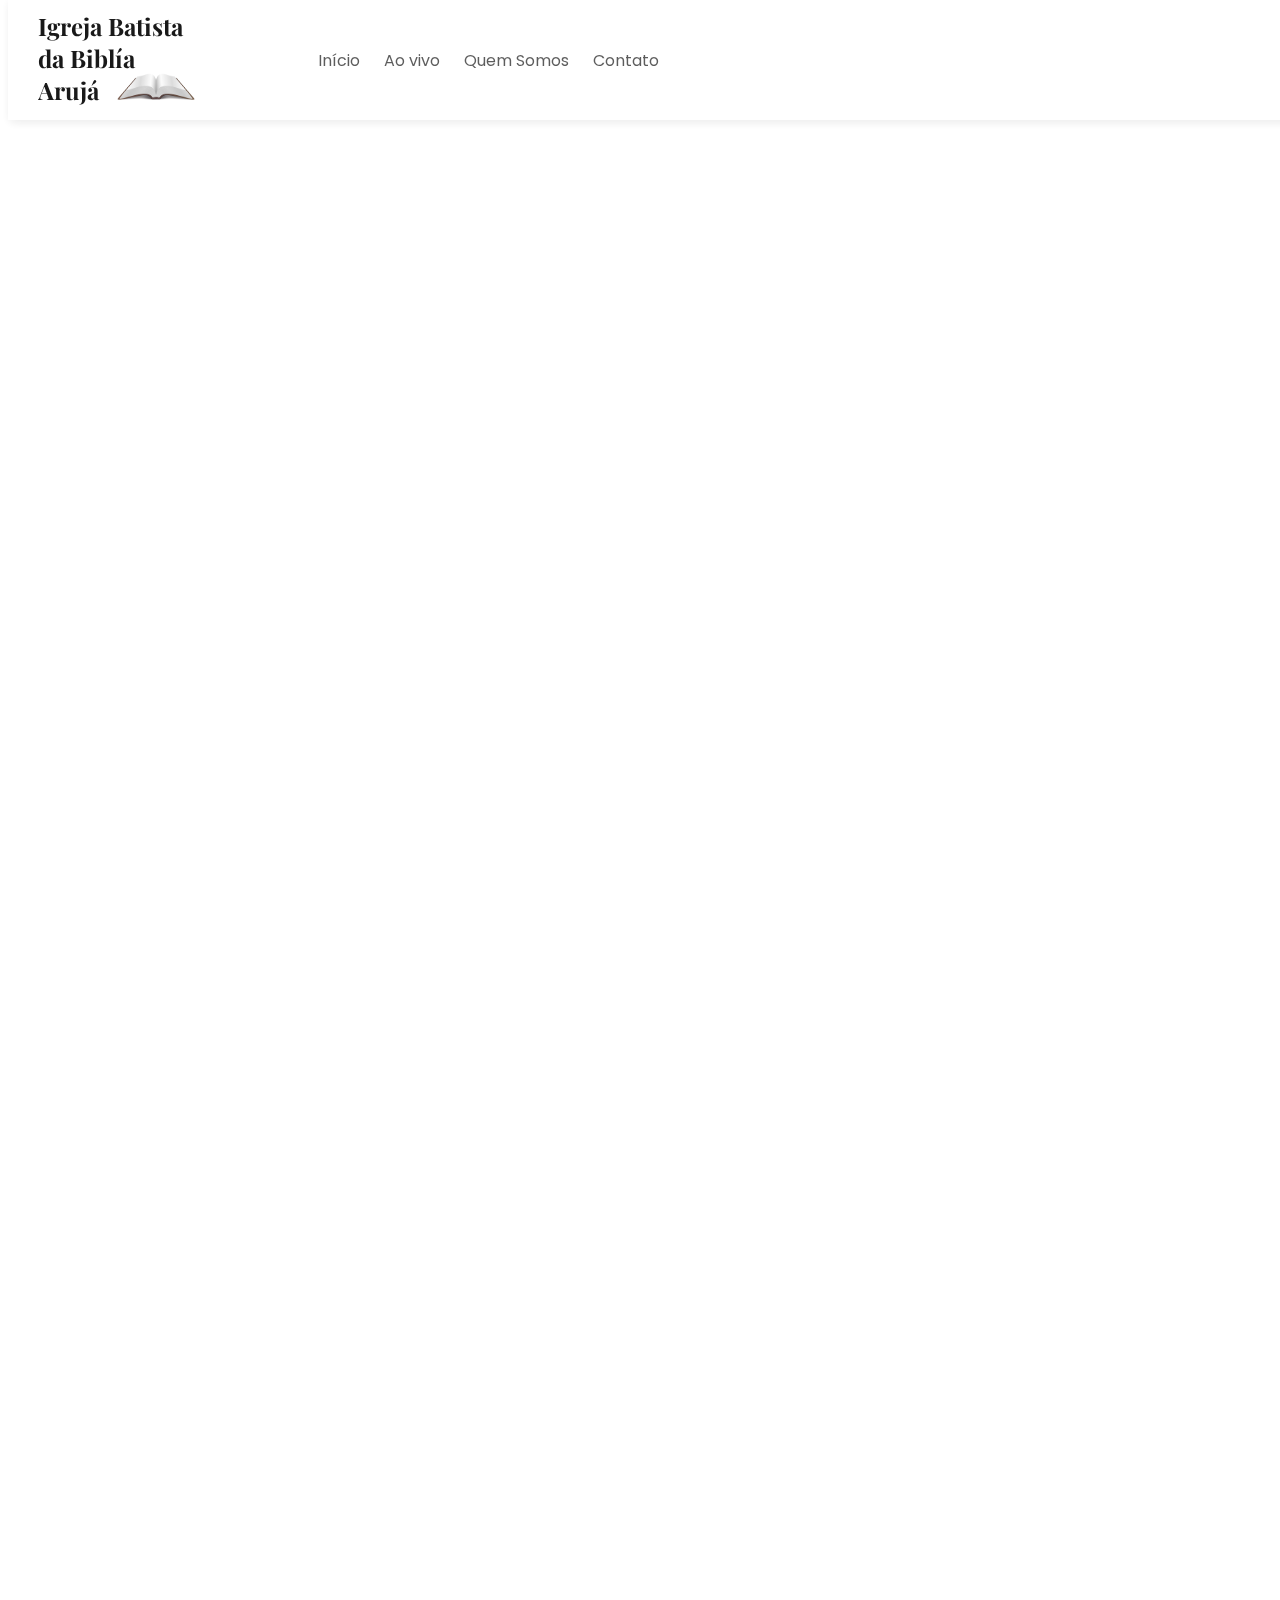
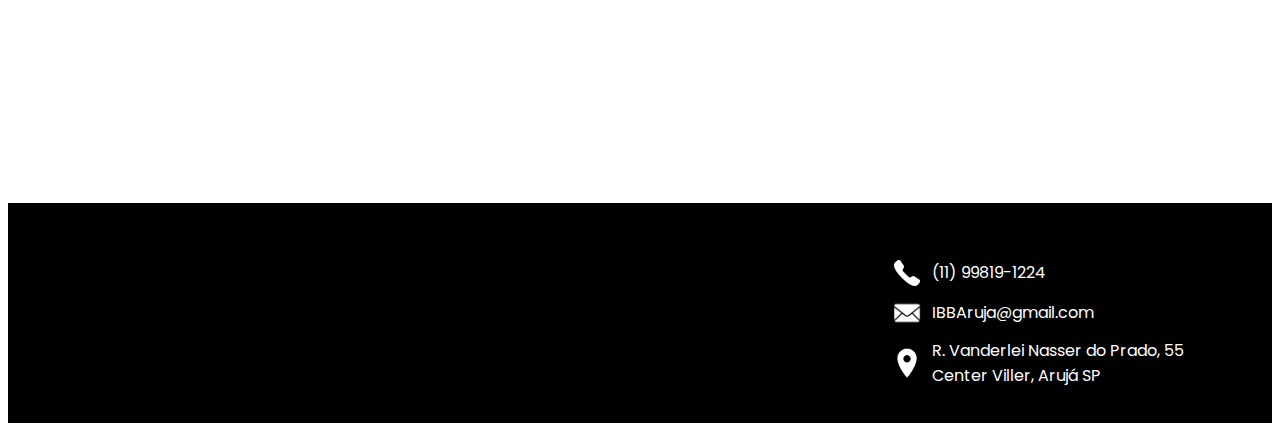
==== index.html @ c88ab315 "primeiro commit ibba" ====
<!DOCTYPE html>
<html lang="en">

<head>
    <meta charset="UTF-8">
    <meta name="viewport" content="width=device-width, initial-scale=1.0">
    <title>Igreja Batista da Biblia Aruja</title>
    <link href="https://fonts.googleapis.com/css2?family=Poppins:wght@400;700&display=swap" rel="stylesheet">
    <link href="https://fonts.googleapis.com/css2?family=Playfair+Display:wght@400;700&display=swap" rel="stylesheet">
    <link rel="preconnect" href="https://fonts.googleapis.com">
    <link rel="preconnect" href="https://fonts.gstatic.com" crossorigin>
    <link href="https://fonts.googleapis.com/css2?family=Montserrat:ital,wght@0,100..900;1,100..900&display=swap"
        rel="stylesheet">
    <link rel="stylesheet" href="./styles.css" />


</head>

<body>
    <header>
        <div class="logo">
            <h1 class="titulo">Igreja Batista da Biblía Arujá</h1>
            <img src="./assets/logo.jpg">
        </div>
        <nav class="menu">
            <a href="./index.html">Início</a>
            <a href="./aovivo.html">Ao vivo</a>
            <a href="./quemsomos.html">Quem Somos</a>
            <a href="./contato.html">Contato</a>
        </nav>
    </header>
    <div class="conteudo">
        <div class="yt-container">
            <iframe width="100%" height="500" src="https://www.youtube.com/embed/YkZeIPueWy4?controls=0"
                title="YouTube video player" frameborder="0"
                allow="accelerometer; autoplay; clipboard-write; encrypted-media; gyroscope; picture-in-picture"
                allowfullscreen>
            </iframe>
        </div>
        <section class="nossa-missao">
            <span class="sub-titulo animacao-scroll horizontal">Nossa Missão</span>
            <p class="animacao-scroll horizontal"> Buscamos levar a mensagem de salvação em Jesus Cristo a surdos e
                ouvintes, promovendo inclusão e acessibilidade através da interpretação em Libras e comunhão.</p>
        </section>
        <section class="slider-apresentacao animacao-scroll vertical">
            <div class="slider-container">
                <button class="prev" onclick="moverSlide(-1)">&#10094;</button>

                <div class="slider">
                    <div class="slide active"><img
                            src="./assets/inicio/11108855_1607156966209413_5047603831834680629_n-428x284.jpg"
                            alt="Imagem 1"></div>
                    <div class="slide"><img src="./assets/inicio/4e145407d3f0bb76be91e11ab409901e.jpg" alt="Imagem 2">
                    </div>
                    <div class="slide"><img src="./assets/inicio/deaf-woman-communicating-through-sign-language.jpg"
                            alt="Imagem 3"></div>
                </div>

                <button class="next" onclick="moverSlide(1)">&#10095;</button>
            </div>

        </section>
        <section class="cartao-visita animacao-scroll horizontal">
            <span>Venha conhecer nossa Igreja!</span>
        </section>
    </div>
    <footer>
        <div class="dados-contato">

            <span><img class="inverter-cor" src="./assets/icons/icons8-telefone-50.png">(11) 99819-1224</span>

            <span><img class="inverter-cor" src="./assets/icons/icons8-email-64.png">IBBAruja@gmail.com</span>

            <span><img class="inverter-cor" src="./assets/icons/icons8-marcador-50.png">R. Vanderlei Nasser do Prado, 55
                Center Viller, Arujá SP</span>
        </div>
    </footer>
</body>
<script src="./script.js"></script>

</html>
---- styles.css ----
* {
    font-family: 'Poppins';
}

.titulo {
    font-family: 'Playfair Display';
    width: 150px;
    overflow-wrap: break-word;
    font-size: 1.5rem;
    margin: 0;
}

.logo img {
    position: relative;
    width: 90px;
    height: 90px;
    top: 21px;
    right: 77px;
    z-index: -1;
}

.logo {
    display: flex;
    overflow: hidden;
    height: 100px;
}

header {
    display: flex;
    align-items: center;
    padding: 10px 30px;
    position: fixed;
    background-color: white;
    width: 100%;
    top: 0;
    transition: .5s;
    opacity: .9;
    z-index: 99;
    box-shadow: 2px 2px 10px rgba(0, 0, 0, 0.1);
}

header:hover {
    opacity: 1;
}

header .menu {
    margin-left: 30px;
}

header .menu a {
    margin: 0 10px;
    opacity: .7;
    cursor: pointer;
    transition: .5s;
    color: black;
    text-decoration: none;
}

header .menu a:hover {
    opacity: 1;
    text-decoration: underline;
}

.conteudo {
    margin-top: 150px;
    margin-bottom: 150px;
}

.yt-container {}

.nossa-missao {
    margin-top: 4rem;
    width: 60%;
    margin-left: auto;
    margin-right: 200px;
    overflow: hidden;
}

.nossa-missao .sub-titulo {
    font-size: 4rem;
    font-family: "Montserrat", serif;
    font-weight: 300;
    display: flex;

}

.nossa-missao p {
    font-family: "Montserrat", serif;
    line-height: 3ch;
    font-size: 1.3rem;

}

/*SCROLL ANIMACAO*/
.animacao-scroll.vertical {
    opacity: 0;
    transform: translateY(50px);
    transition: all 0.6s ease-out;
}

.animacao-scroll.vertical.show {
    opacity: 1;
    transform: translateY(0);
}

.animacao-scroll.horizontal {
    opacity: 0;
    transform: translateX(50px);
    transition: all 0.6s ease-out;
}

.animacao-scroll.horizontal.show {
    opacity: 1;
    transform: translateX(0);
}

/* SLIDE*/
.slider-apresentacao {
    margin-top: 4rem;
}

.slider-container {
    position: relative;
    width: 100%;
    height: 450px;
    margin: auto;
    overflow: hidden;
}

.slider {
    display: flex;
    transition: transform 0.5s ease-in-out;
    width: 50%;
    /* 100% para cada slide */
}

.slide {
    width: 100%;
    flex-shrink: 0;
}

.slide img {
    width: 100%;
    display: block;
}

button {
    position: absolute;
    top: 50%;
    transform: translateY(-50%);
    background: rgba(0, 0, 0, 0.5);
    color: white;
    border: none;
    padding: 10px;
    cursor: pointer;
    font-size: 20px;
    z-index: 1;
    border-radius: 100%;
    width: 70px;
    height: 70px;
}

.prev {
    left: 20px;
}

.next {
    right: 20px;
}

button:hover {
    background: black;
}

/*Cartao de Visita*/
.cartao-visita {
    display: flex;
    margin-top: 100px;

}

.cartao-visita span {
    font-size: 3rem;
    margin: auto;
}

.inverter-cor {
    filter: invert(1);
}

/*Contato*/
.contato{
    display: flex;
    padding:30px;
}
.contato .contato-container {
    display: flex;
    margin-top: 80px;

}
.contato .mapa-container{
    margin-left: auto;
    margin-top: 60px;
}
.contato .card-contato{
    width: 200px;
    height: 160px;
    border:1px solid  rgba(205, 205, 205, 0.473);
    border-radius: 10px;
    box-shadow: 2px 5px 5px rgba(0, 0, 0, 0.1);
    margin-right: 30px;
 
}
.contato .contato-container .icon-container {
    display: flex;
        justify-content: center;
        align-items: center;
        position: relative;
        border-radius: 100%;
        width: 80px;
        height: 80px;
        background-color: black;
        transform: translate(-50%, -50%);
        border: 1px solid;
        left: 50%;
        

}
.contato .contato-container .texto{
    display: flex;
    justify-content: center;
    margin-top: -34px;
    text-align: center;

}
.contato .titulo{
    font-size: 3rem;
    font-family: "Poppins", serif;
}
.contato .mensagem{
    font-size: 1.3rem;
    font-family: "Montserrat", serif;
}
@media (min-width:1400px) {
    .contato .mapa-container{
    margin-right: 10%;
    }
}
/*quem somos*/
.quem-somos {
    display: flex;
    padding: 30px;
}

.quem-somos .texto-container {
    width: 50%;
}

.quem-somos .texto-container .titulo {
    font-size: 4rem;
    font-family: "Poppins", serif;
}

.quem-somos .texto-container .texto {
    font-family: "Montserrat", serif;
    font-size: 1.3rem;
}

.quem-somos .img-container {
    width: 40%;
    margin: 0 auto;
}

.quem-somos .img-container img {
    border-radius: 20px;
    max-height: 400px;
}

/*Footer*/
footer {
    height: 200px;
    display: flex;
    align-items: center;
    padding: 20px 30px 0px;
    justify-content: space-between;
    background-color: black;
    color: white;
}

footer section {
    display: flex;
}

footer .menu {
    display: flex;
    flex-direction: column;
}

footer .dados-contato {
    display: flex;
    flex-direction: column;
    width: 350px;
    margin-left: auto;

}

footer .dados-contato span {
    display: flex;
    align-items: center;
    margin: 5px 0;
}

footer .dados-contato img {
    width: 30px;
    height: 30px;
    margin-right: 10px;
}
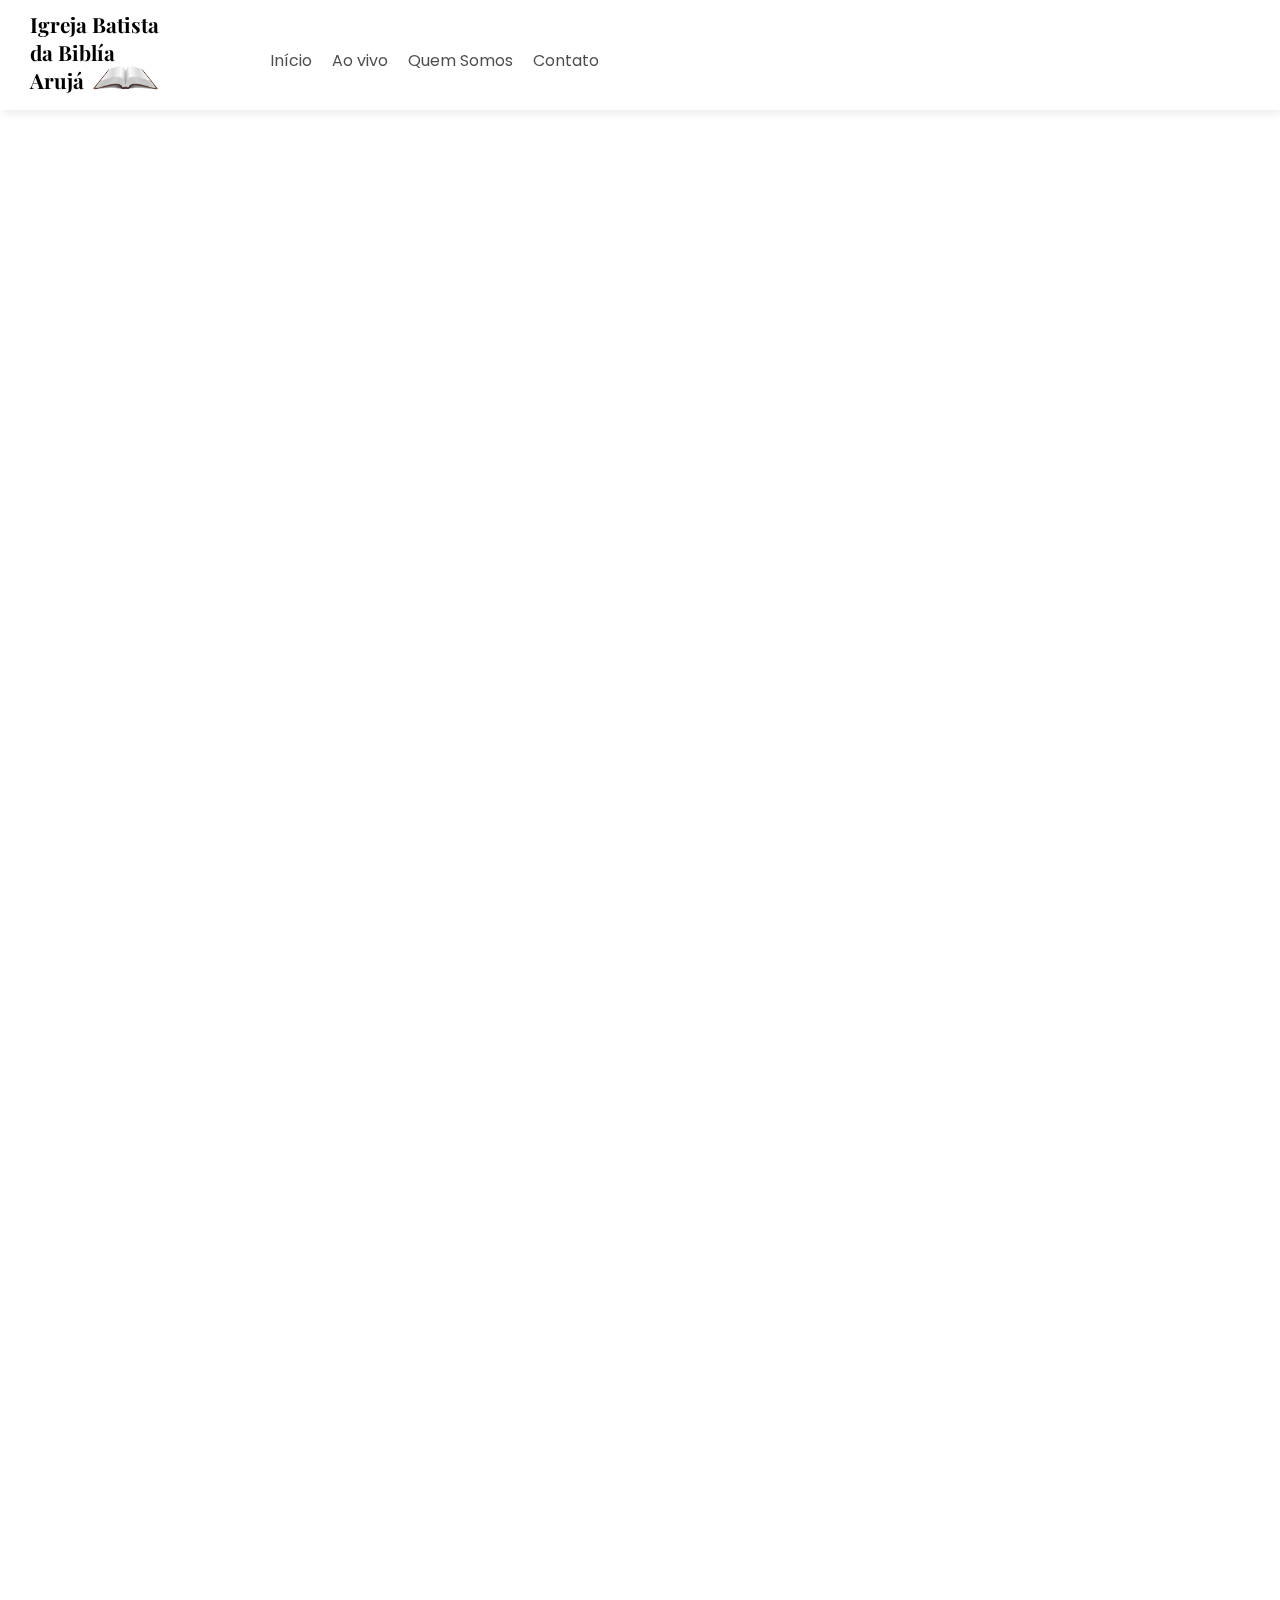
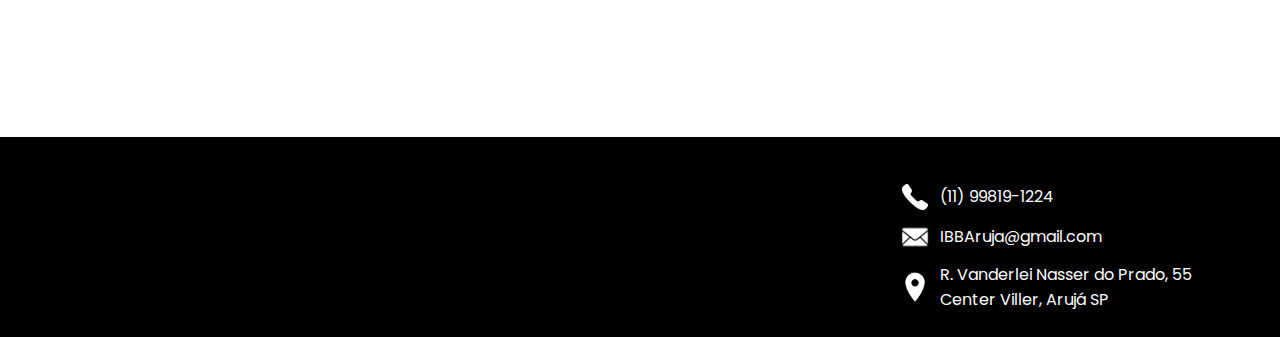
==== commit d11310c5: "responsividade" ====
--- a/index.html
+++ b/index.html
@@ -19,14 +19,30 @@
 <body>
     <header>
         <div class="logo">
-            <h1 class="titulo">Igreja Batista da Biblía Arujá</h1>
-            <img src="./assets/logo.jpg">
+            <div style="position: fixed;">
+                <h1 class="titulo">Igreja Batista da Biblía Arujá</h1>
+                <img src="./assets/logo.jpg">
+            </div>
+
         </div>
-        <nav class="menu">
+        <nav class="menu-desktop">
             <a href="./index.html">Início</a>
             <a href="./aovivo.html">Ao vivo</a>
             <a href="./quemsomos.html">Quem Somos</a>
             <a href="./contato.html">Contato</a>
+        </nav>
+        <div class="menu-mobile" id="menu-mobile">
+            <div class="bar"></div>
+            <div class="bar"></div>
+            <div class="bar"></div>
+        </div>
+        <nav class="menu" id="menu">
+            <ul>
+                <li><a href="./index.html">Início</a></li>
+                <li><a href="./aovivo.html">Ao vivo</a></li>
+                <li><a href="./quemsomos.html">Quem Somos</a></li>
+                <li><a href="./contato.html">Contato</a></li>
+            </ul>
         </nav>
     </header>
     <div class="conteudo">
--- a/styles.css
+++ b/styles.css
@@ -1,21 +1,33 @@
 * {
+    margin: 0;
+    padding: 0;
+    box-sizing: border-box;
     font-family: 'Poppins';
+}
+
+html,
+body {
+    margin: 0;
+    padding: 0;
+    width: 100%;
+    overflow-x: hidden;
+    /* Evita rolagem horizontal indesejada */
 }
 
 .titulo {
     font-family: 'Playfair Display';
-    width: 150px;
+    width: 140px;
     overflow-wrap: break-word;
-    font-size: 1.5rem;
+    font-size: 1.3rem;
     margin: 0;
 }
 
 .logo img {
     position: relative;
-    width: 90px;
-    height: 90px;
-    top: 21px;
-    right: 77px;
+    width: 75px;
+    height: 80px;
+    bottom: 66px;
+    left: 58px;
     z-index: -1;
 }
 
@@ -23,12 +35,14 @@
     display: flex;
     overflow: hidden;
     height: 100px;
+    width: 200px;
+    position: relative;
 }
 
 header {
     display: flex;
     align-items: center;
-    padding: 10px 30px;
+    padding: 10px 30px 0px;
     position: fixed;
     background-color: white;
     width: 100%;
@@ -37,26 +51,29 @@
     opacity: .9;
     z-index: 99;
     box-shadow: 2px 2px 10px rgba(0, 0, 0, 0.1);
+    height: 110px;
 }
 
 header:hover {
     opacity: 1;
 }
 
-header .menu {
+header .menu-desktop {
     margin-left: 30px;
-}
-
-header .menu a {
+    display: flex;
+}
+
+header .menu-desktop  a {
     margin: 0 10px;
     opacity: .7;
     cursor: pointer;
     transition: .5s;
     color: black;
     text-decoration: none;
-}
-
-header .menu a:hover {
+    white-space: nowrap;
+}
+
+header .menu-desktop a:hover {
     opacity: 1;
     text-decoration: underline;
 }
@@ -65,7 +82,11 @@
     margin-top: 150px;
     margin-bottom: 150px;
 }
-
+@media (min-width:1400px) {
+    .conteudo.pagina-contato{
+        padding: 0 50px;
+    }
+}
 .yt-container {}
 
 .nossa-missao {
@@ -74,6 +95,7 @@
     margin-left: auto;
     margin-right: 200px;
     overflow: hidden;
+    padding: 0 0 0 30px;
 }
 
 .nossa-missao .sub-titulo {
@@ -90,7 +112,11 @@
     font-size: 1.3rem;
 
 }
-
+@media (max-width:993px) {
+    .nossa-missao {
+    width: 80%;
+    }
+}
 /*SCROLL ANIMACAO*/
 .animacao-scroll.vertical {
     opacity: 0;
@@ -119,32 +145,31 @@
     margin-top: 4rem;
 }
 
-.slider-container {
+.slider-apresentacao.slider-container {
     position: relative;
     width: 100%;
-    height: 450px;
     margin: auto;
     overflow: hidden;
 }
 
-.slider {
+.slider-apresentacao .slider {
     display: flex;
     transition: transform 0.5s ease-in-out;
     width: 50%;
     /* 100% para cada slide */
 }
 
-.slide {
+.slider-apresentacao .slide {
     width: 100%;
     flex-shrink: 0;
 }
 
-.slide img {
+.slider-apresentacao .slide img {
     width: 100%;
     display: block;
 }
 
-button {
+.slider-apresentacao button {
     position: absolute;
     top: 50%;
     transform: translateY(-50%);
@@ -160,18 +185,22 @@
     height: 70px;
 }
 
-.prev {
+.slider-apresentacao .prev {
     left: 20px;
 }
 
-.next {
+.slider-apresentacao .next {
     right: 20px;
 }
 
-button:hover {
+.slider-apresentacao button:hover {
     background: black;
 }
-
+@media (max-width:768px) {
+    .slider-apresentacao .slider{
+    width: 100%;
+    }
+}
 /*Cartao de Visita*/
 .cartao-visita {
     display: flex;
@@ -188,64 +217,107 @@
     filter: invert(1);
 }
 
+@media (max-width:993px) {
+    .cartao-visita span {
+       padding: 0 0 0 30px;
+    }
+}
+
 /*Contato*/
-.contato{
-    display: flex;
-    padding:30px;
-}
+.contato {
+    display: block;
+    padding: 30px;
+}
+
 .contato .contato-container {
     display: flex;
     margin-top: 80px;
-
-}
-.contato .mapa-container{
+    justify-content: center;
+    flex-wrap: wrap;
+    width: 700px;
+
+}
+
+.contato .mapa-container {
     margin-left: auto;
     margin-top: 60px;
-}
-.contato .card-contato{
+    width: 100%;
+}
+
+.contato .card-contato {
     width: 200px;
     height: 160px;
-    border:1px solid  rgba(205, 205, 205, 0.473);
+    border: 1px solid rgba(205, 205, 205, 0.473);
     border-radius: 10px;
     box-shadow: 2px 5px 5px rgba(0, 0, 0, 0.1);
     margin-right: 30px;
- 
-}
+    margin-bottom: 80px;
+
+}
+
 .contato .contato-container .icon-container {
     display: flex;
-        justify-content: center;
-        align-items: center;
-        position: relative;
-        border-radius: 100%;
-        width: 80px;
-        height: 80px;
-        background-color: black;
-        transform: translate(-50%, -50%);
-        border: 1px solid;
-        left: 50%;
-        
-
-}
-.contato .contato-container .texto{
+    justify-content: center;
+    align-items: center;
+    position: relative;
+    border-radius: 100%;
+    width: 80px;
+    height: 80px;
+    background-color: black;
+    transform: translate(-50%, -50%);
+    border: 1px solid;
+    left: 50%;
+
+
+}
+
+.contato .contato-container .texto {
     display: flex;
     justify-content: center;
     margin-top: -34px;
     text-align: center;
 
 }
-.contato .titulo{
+
+.contato .titulo {
     font-size: 3rem;
     font-family: "Poppins", serif;
 }
-.contato .mensagem{
+
+.contato .mensagem {
     font-size: 1.3rem;
     font-family: "Montserrat", serif;
 }
-@media (min-width:1400px) {
-    .contato .mapa-container{
-    margin-right: 10%;
-    }
-}
+@media (max-width:993px) {
+    .contato{
+        padding: 0;
+        
+    }
+    .contato .contato-container {
+        width: 100%;
+    }
+    .contato .mapa-container {
+        width: 100%;
+    }
+    .contato .titulo,.mensagem{
+        display: flex;
+        padding: 0 30px;
+
+        width: 100%;
+    }
+}
+@media (min-width:1230px) {
+    .contato {
+        display: flex;
+        
+    }
+    .contato .mapa-container {
+        width: 50%;
+    }
+
+
+}
+
 /*quem somos*/
 .quem-somos {
     display: flex;
@@ -273,9 +345,39 @@
 
 .quem-somos .img-container img {
     border-radius: 20px;
-    max-height: 400px;
-}
-
+    
+    width: 100%;
+}
+@media (max-width:993px) {
+    .quem-somos{
+        flex-direction: column-reverse;
+        padding: 0;
+    }
+    .quem-somos .img-container {
+        display: flex;
+        align-items: center;
+        width: 100%;
+        overflow: hidden;
+        height: 300px;
+
+    }
+    .quem-somos .img-container img {
+        display: none;
+    }
+    .quem-somos .img-container img:nth-child(1) {
+        display: flex;
+        border-radius: 0;
+        width: 100%;
+        
+    }
+    .quem-somos .texto-container{
+        width: 80%;
+        padding-left: 30px;
+    }
+    .quem-somos .texto-container .titulo {
+        font-size: 3rem;
+    }
+}
 /*Footer*/
 footer {
     height: 200px;
@@ -314,4 +416,89 @@
     width: 30px;
     height: 30px;
     margin-right: 10px;
-}+}
+/*MENU HAMBURGUER*/
+
+
+.menu-mobile {
+    display: none;
+    flex-direction: column;
+    justify-content: space-between;
+    width: 35px;
+    height: 22px;
+    cursor: pointer;
+    position: fixed;
+    top: 50px;
+    right: 20px;
+    z-index: 1000;
+    transform: translateY(-50%);
+}
+.menu-mobile.active .bar {
+    background-color: white;
+}
+.bar {
+    width: 100%;
+    height: 5px;
+    background-color: black;
+    transition: 0.4s;
+}
+
+/* Menu de Navegação */
+.menu {
+    position: fixed;
+    top: 0;
+    right: -100%;
+    width: 300px;
+    height: 100vh;
+    background: black;
+    padding-top: 60px;
+    transition: 0.4s;
+}
+
+.menu ul {
+    list-style: none;
+}
+
+.menu ul li {
+    padding: 15px;
+    text-align: center;
+}
+
+.menu ul li a {
+    color: white;
+    text-decoration: none;
+    font-size: 18px;
+    display: block;
+}
+
+.menu ul li a:hover {
+    background: white;
+    text-decoration: none;
+    color: black;
+}
+
+/* Estilo quando o menu está aberto */
+.menu.active {
+    right: 0;
+}
+
+/* Animação do Ícone ao abrir */
+.menu-mobile.active .bar:nth-child(1) {
+    transform: rotate(45deg) translate(6px, 6px);
+}
+
+.menu-mobile.active .bar:nth-child(2) {
+    opacity: 0;
+}
+
+.menu-mobile.active .bar:nth-child(3) {
+    transform: rotate(-45deg) translate(6px, -6px);
+}
+@media (max-width:993px) {
+    .menu-mobile{
+        display: flex;
+    }
+    header .menu-desktop {
+        display: none;
+    }
+}
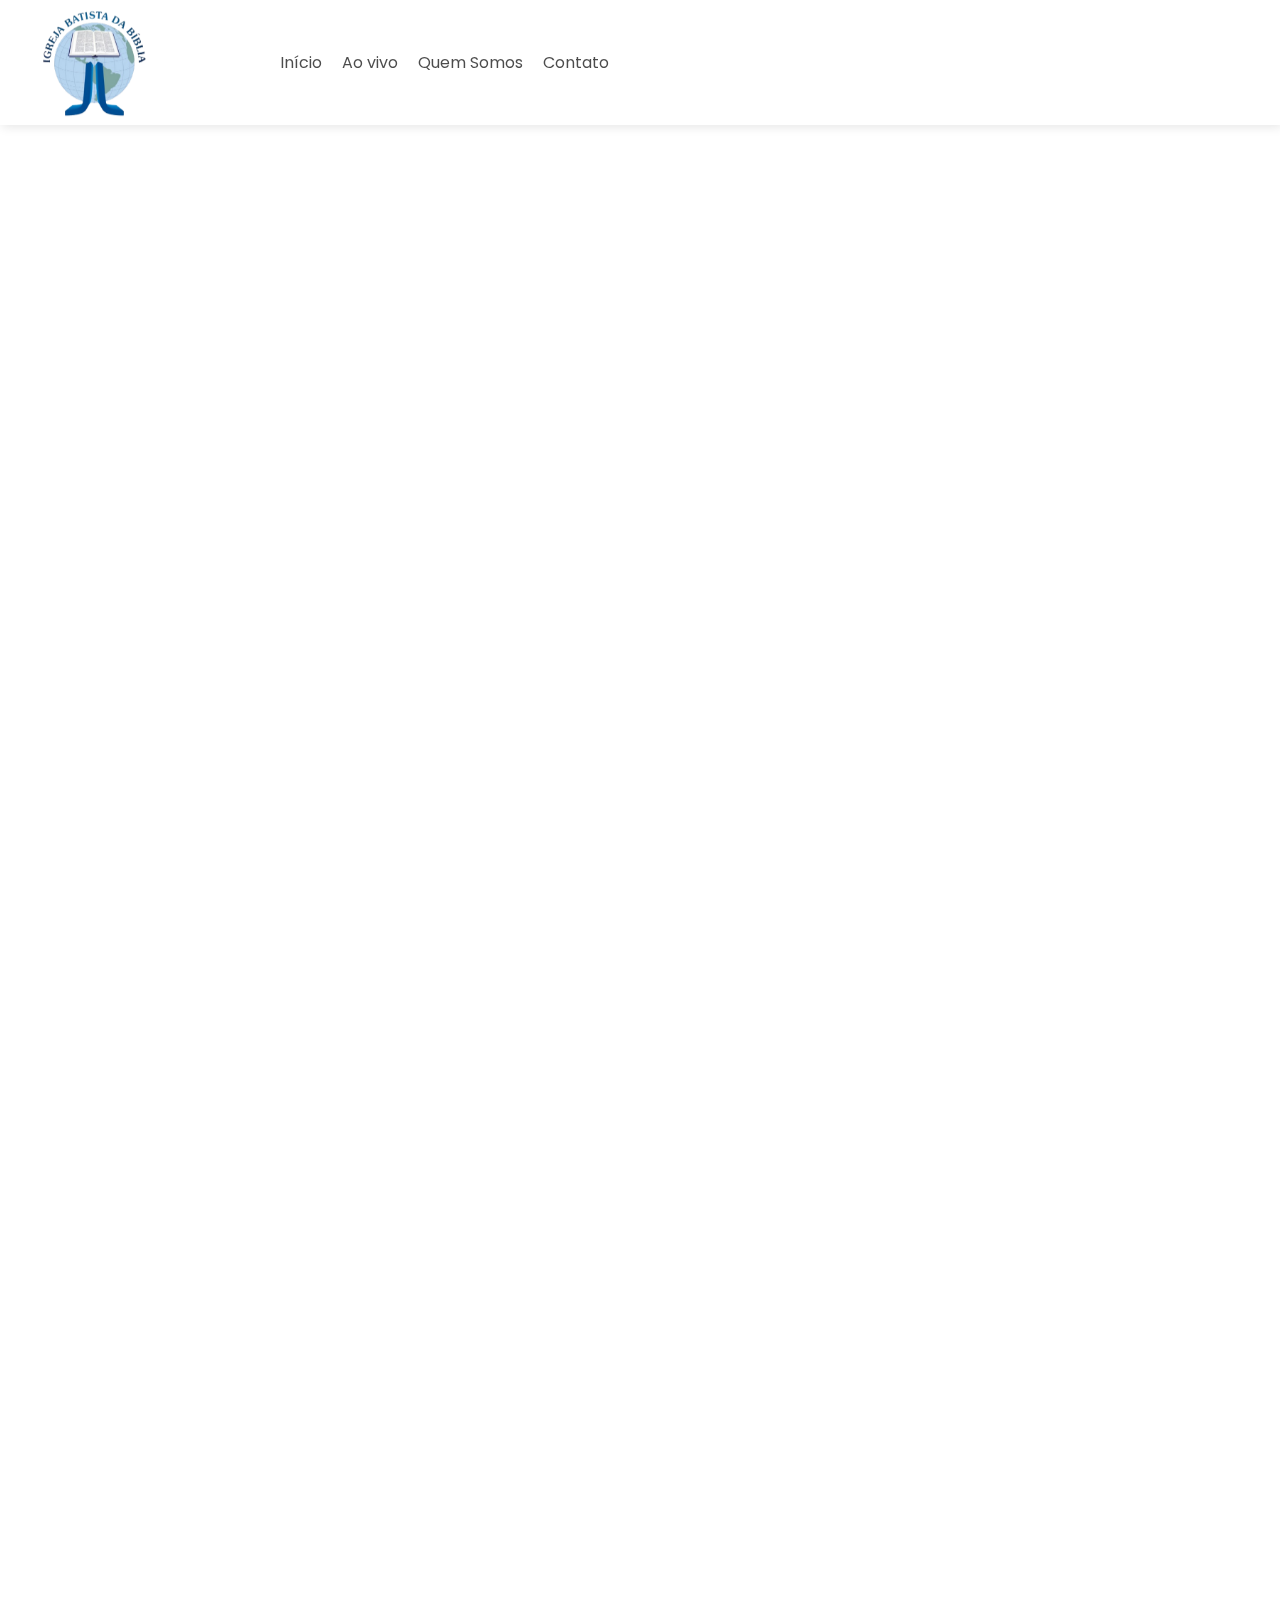
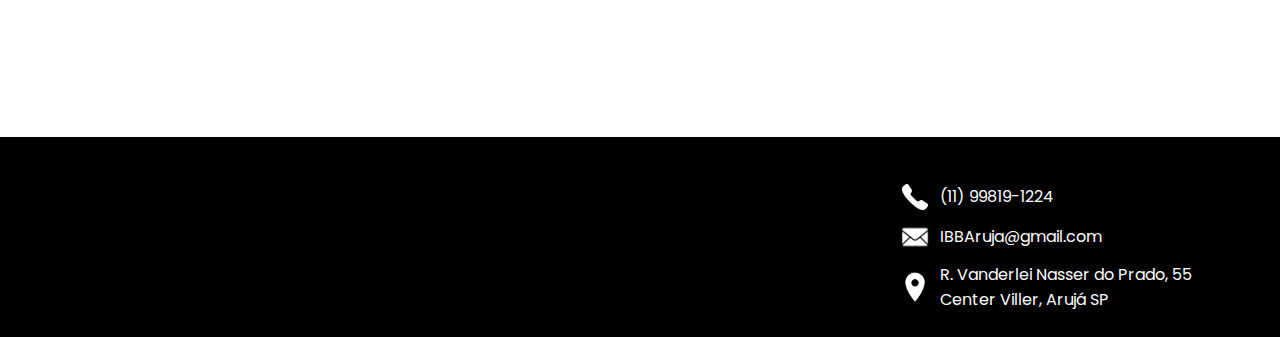
==== commit 3a8ee370: "responsividade video e troca de logo" ====
--- a/index.html
+++ b/index.html
@@ -12,6 +12,8 @@
     <link href="https://fonts.googleapis.com/css2?family=Montserrat:ital,wght@0,100..900;1,100..900&display=swap"
         rel="stylesheet">
     <link rel="stylesheet" href="./styles.css" />
+    <link rel="icon" href="./assets/favicon.png" type="image/jpg">
+    <link rel="apple-touch-icon" href="./assets/favicon.png">
 
 
 </head>
@@ -19,10 +21,9 @@
 <body>
     <header>
         <div class="logo">
-            <div style="position: fixed;">
-                <h1 class="titulo">Igreja Batista da Biblía Arujá</h1>
-                <img src="./assets/logo.jpg">
-            </div>
+
+                <img style="position: fixed;" src="./assets/logoibbabranco.png">
+          
 
         </div>
         <nav class="menu-desktop">
--- a/styles.css
+++ b/styles.css
@@ -24,17 +24,15 @@
 
 .logo img {
     position: relative;
-    width: 75px;
-    height: 80px;
-    bottom: 66px;
-    left: 58px;
+    width: auto;
+    height: 110px;
     z-index: -1;
 }
 
 .logo {
     display: flex;
     overflow: hidden;
-    height: 100px;
+    height: 110px;
     width: 200px;
     position: relative;
 }
@@ -42,7 +40,7 @@
 header {
     display: flex;
     align-items: center;
-    padding: 10px 30px 0px;
+    padding: 0px 40px 0px;
     position: fixed;
     background-color: white;
     width: 100%;
@@ -51,7 +49,7 @@
     opacity: .9;
     z-index: 99;
     box-shadow: 2px 2px 10px rgba(0, 0, 0, 0.1);
-    height: 110px;
+    height:125px;
 }
 
 header:hover {
@@ -85,6 +83,18 @@
 @media (min-width:1400px) {
     .conteudo.pagina-contato{
         padding: 0 50px;
+    }
+}
+
+@media (max-width:425px){
+    header{
+        padding: 0 20px 0;
+    }
+    .nossa-missao .sub-titulo{
+        font-size: 2.5rem;
+    }
+    .nossa-missao .texto{
+        font-size: 1.3rem;
     }
 }
 .yt-container {}
@@ -428,7 +438,7 @@
     height: 22px;
     cursor: pointer;
     position: fixed;
-    top: 50px;
+    top: 60px;
     right: 20px;
     z-index: 1000;
     transform: translateY(-50%);
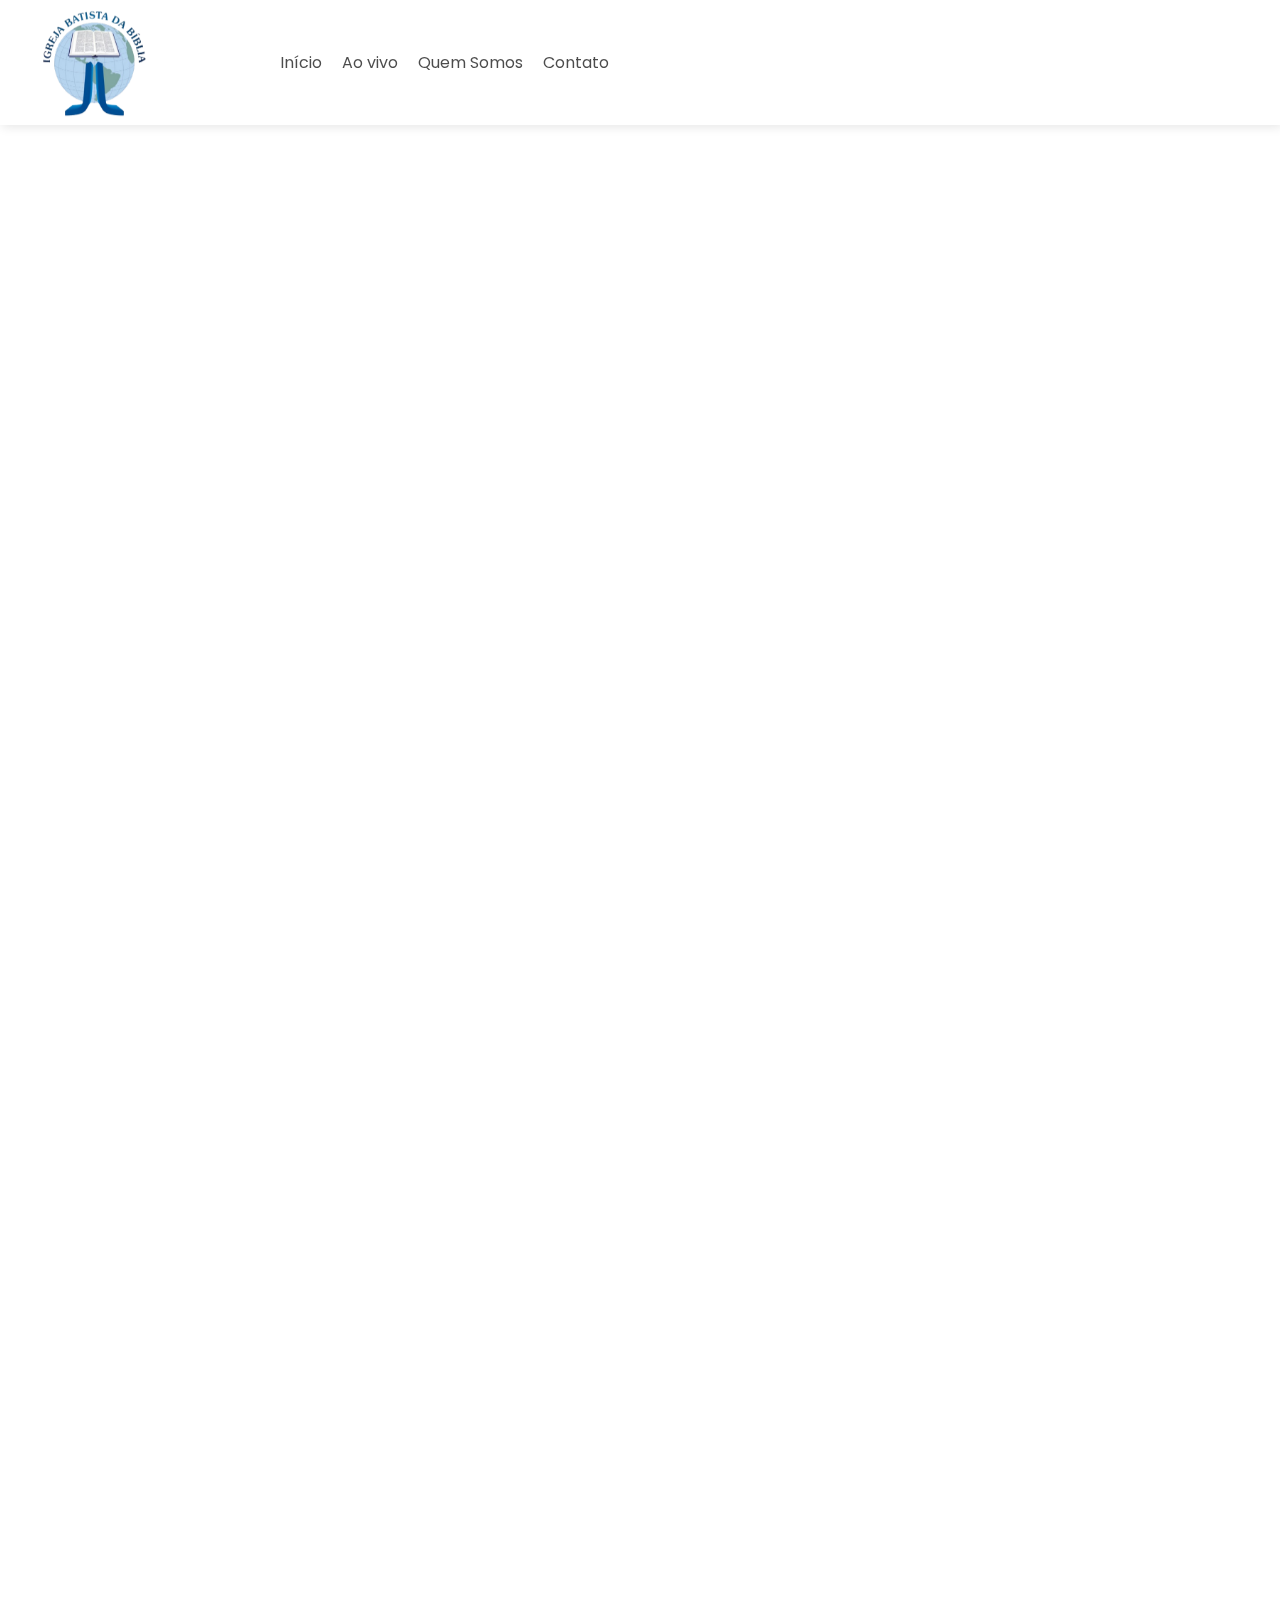
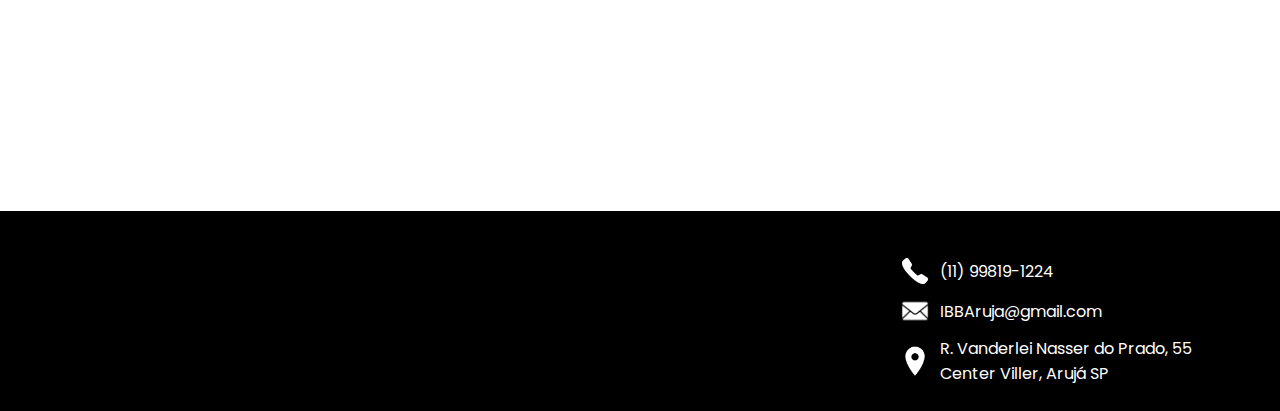
==== commit b55cdccb: "adicao fotos slider home" ====
--- a/index.html
+++ b/index.html
@@ -21,10 +21,7 @@
 <body>
     <header>
         <div class="logo">
-
-                <img style="position: fixed;" src="./assets/logoibbabranco.png">
-          
-
+            <img style="position: fixed;" src="./assets/logoibbabranco.png">
         </div>
         <nav class="menu-desktop">
             <a href="./index.html">Início</a>
@@ -62,15 +59,31 @@
         <section class="slider-apresentacao animacao-scroll vertical">
             <div class="slider-container">
                 <button class="prev" onclick="moverSlide(-1)">&#10094;</button>
-
                 <div class="slider">
-                    <div class="slide active"><img
-                            src="./assets/inicio/11108855_1607156966209413_5047603831834680629_n-428x284.jpg"
-                            alt="Imagem 1"></div>
-                    <div class="slide"><img src="./assets/inicio/4e145407d3f0bb76be91e11ab409901e.jpg" alt="Imagem 2">
+                    <div class="slide ">
+                        <img src="./assets/inicio/foto(8).jpeg"
+                            alt="Imagem 1">
                     </div>
-                    <div class="slide"><img src="./assets/inicio/deaf-woman-communicating-through-sign-language.jpg"
-                            alt="Imagem 3"></div>
+                    <div class="slide ">
+                        <img src="./assets/inicio/foto(12).jpeg"
+                            alt="Imagem 1">
+                    </div>
+                    <div class="slide ">
+                        <img src="./assets/inicio/foto(5).jpeg"
+                            alt="Imagem 1">
+                    </div>
+                    <div class="slide ">
+                        <img src="./assets/inicio/foto(6).jpeg"
+                            alt="Imagem 1">
+                    </div>
+                    <div class="slide ">
+                        <img src="./assets/inicio/foto(3).jpeg"
+                            alt="Imagem 1">
+                    </div>
+                    <div class="slide ">
+                        <img src="./assets/inicio/foto(14).jpeg"
+                            alt="Imagem 1">
+                    </div>
                 </div>
 
                 <button class="next" onclick="moverSlide(1)">&#10095;</button>
--- a/styles.css
+++ b/styles.css
@@ -155,11 +155,12 @@
     margin-top: 4rem;
 }
 
-.slider-apresentacao.slider-container {
+.slider-apresentacao .slider-container {
     position: relative;
     width: 100%;
     margin: auto;
     overflow: hidden;
+    height: 500px;
 }
 
 .slider-apresentacao .slider {
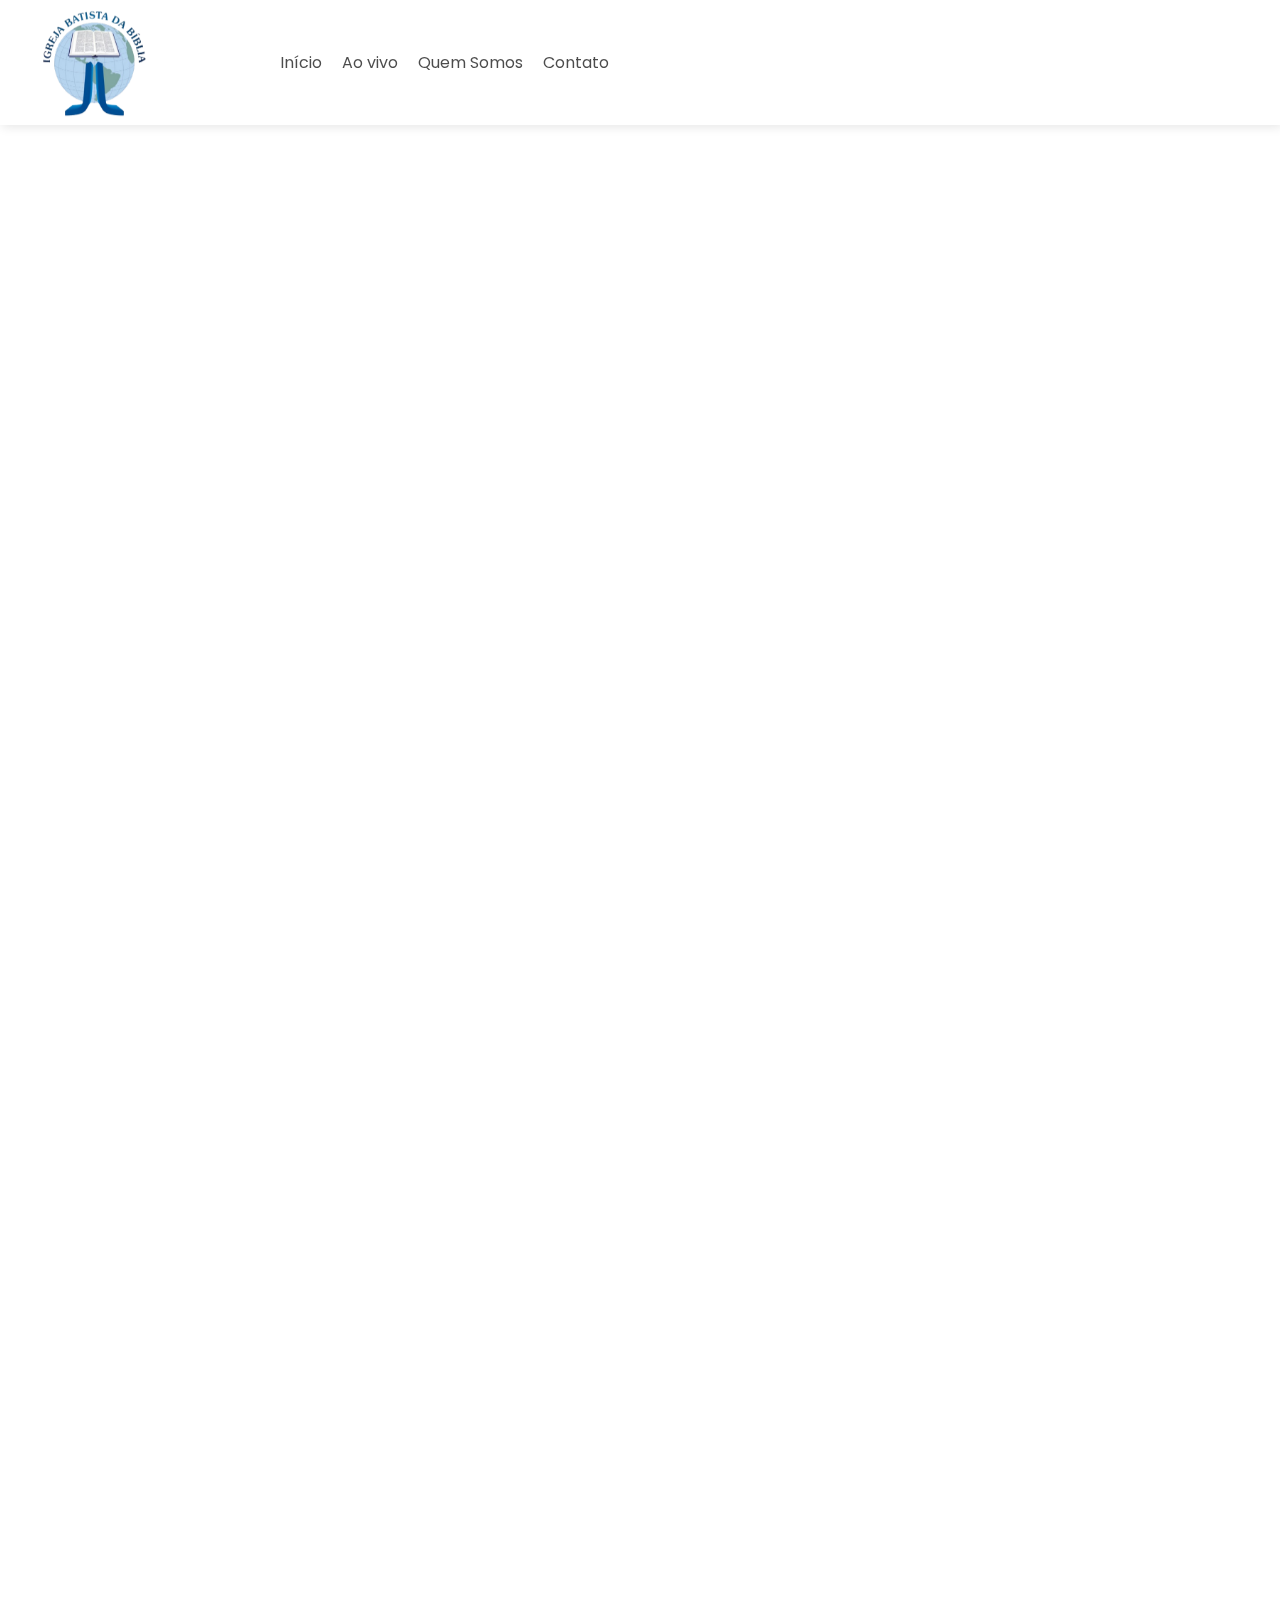
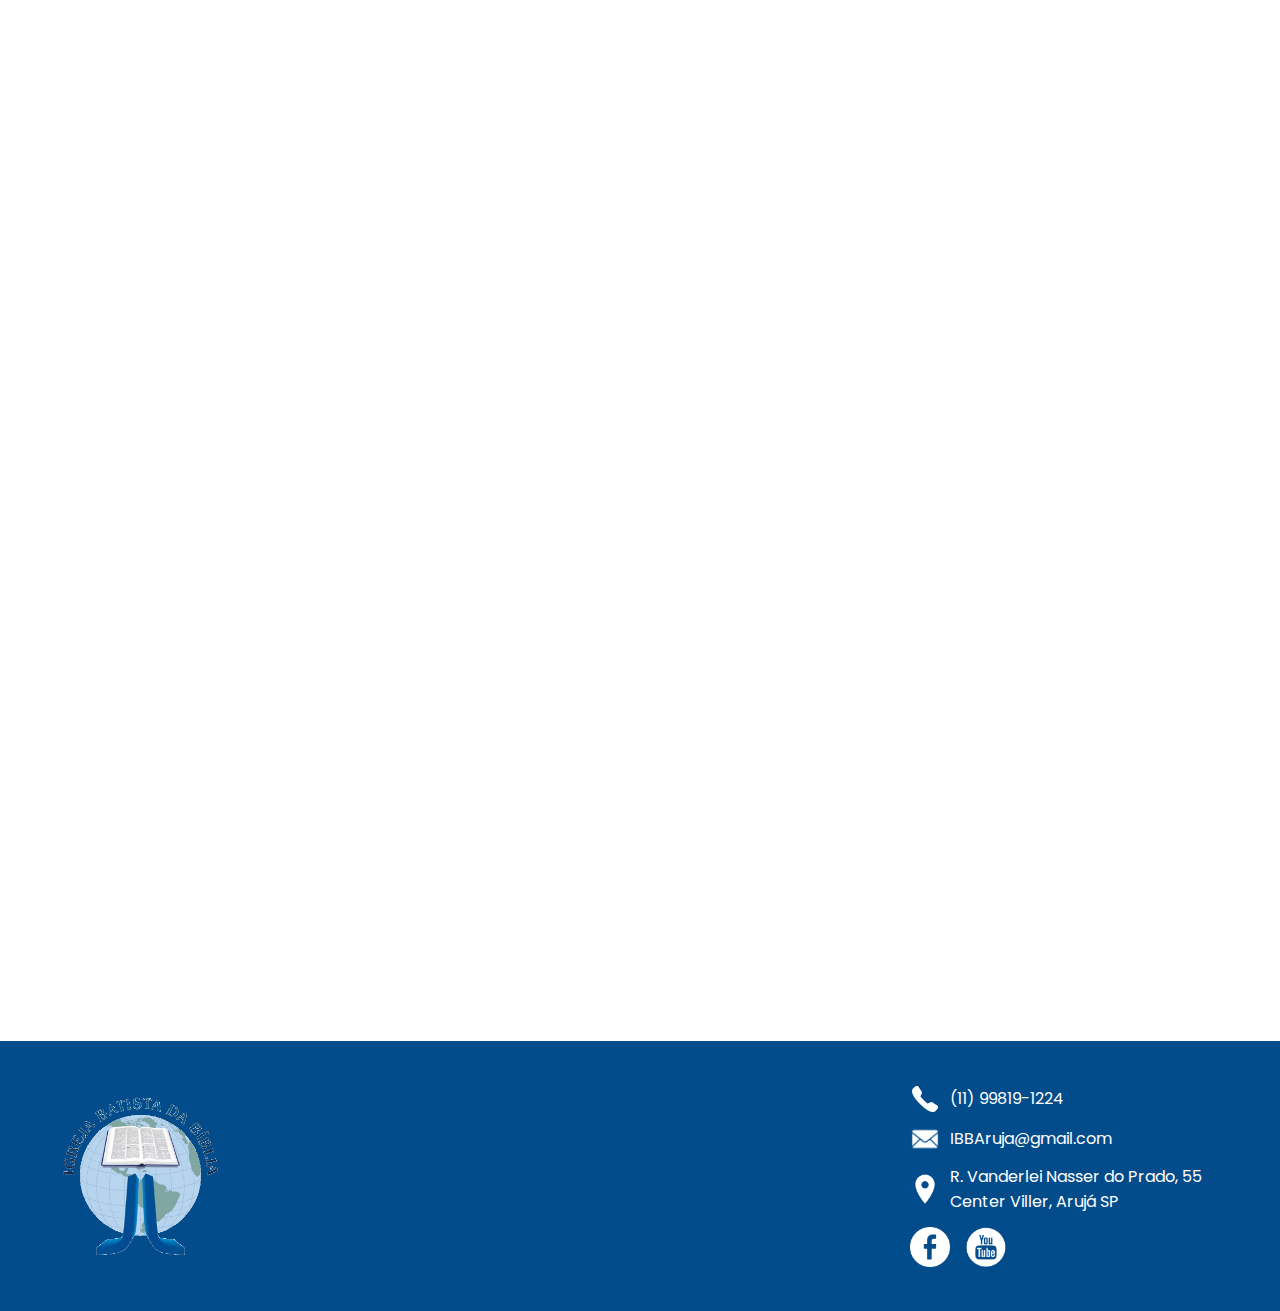
==== commit f9d5db1f: "atalizacao" ====
--- a/index.html
+++ b/index.html
@@ -11,7 +11,8 @@
     <link rel="preconnect" href="https://fonts.gstatic.com" crossorigin>
     <link href="https://fonts.googleapis.com/css2?family=Montserrat:ital,wght@0,100..900;1,100..900&display=swap"
         rel="stylesheet">
-    <link rel="stylesheet" href="./styles.css" />
+    <link rel="stylesheet" href="./css/styles.css" />
+    <link rel="stylesheet" href="./css/index.css" />
     <link rel="icon" href="./assets/favicon.png" type="image/jpg">
     <link rel="apple-touch-icon" href="./assets/favicon.png">
 
@@ -52,49 +53,109 @@
             </iframe>
         </div>
         <section class="nossa-missao">
-            <span class="sub-titulo animacao-scroll horizontal">Nossa Missão</span>
-            <p class="animacao-scroll horizontal"> Buscamos levar a mensagem de salvação em Jesus Cristo a surdos e
-                ouvintes, promovendo inclusão e acessibilidade através da interpretação em Libras e comunhão.</p>
+            <div class="animacao-scroll horizontal">
+                <span class="sub-titulo ">Bem-vindos a </span>
+                <span class="sub-titulo">Igreja Batista da Biblía</span>
+            </div>
+
+            <p class="animacao-scroll horizontal">
+
+                Buscamos anunciar o Evangelho e ensinar a Palavra de Deus a
+                todos. Oferecemos cultos em Português e LIBRAS. A nossa Igreja tem o desejo de ajudar todos os
+                membros a
+                crescerem juntos em Cristo.
+            </p>
         </section>
-        <section class="slider-apresentacao animacao-scroll vertical">
-            <div class="slider-container">
-                <button class="prev" onclick="moverSlide(-1)">&#10094;</button>
-                <div class="slider">
-                    <div class="slide ">
-                        <img src="./assets/inicio/foto(8).jpeg"
-                            alt="Imagem 1">
+        <section class="slider-apresentacao  ">
+            <div class="curved-section" style>
+                <div class="curved-section-top">
+                    <svg xmlns="http://www.w3.org/2000/svg" viewBox="0 0 1000 100" preserveAspectRatio="none">
+                        <path class="elementor-shape-fill"
+                            d="M0,0c0,0,0,6,0,6.7c0,18,240.2,93.6,615.2,92.6C989.8,98.5,1000,25,1000,6.7c0-0.7,0-6.7,0-6.7H0z">
+                        </path>
+                    </svg>
+                </div>
+                <div class="curved-section-bottom">
+                    <svg xmlns="http://www.w3.org/2000/svg" viewBox="0 0 1000 100" preserveAspectRatio="none">
+                        <path class="elementor-shape-fill"
+                            d="M0,0c0,0,0,6,0,6.7c0,18,240.2,93.6,615.2,92.6C989.8,98.5,1000,25,1000,6.7c0-0.7,0-6.7,0-6.7H0z">
+                        </path>
+                    </svg>
+                </div>
+                <div class="curved-section-conteudo animacao-scroll vertical">
+                    <section>
+                        <h2>Nosso compromisso</h2>
+                        <hr>
+                    </section>
+
+                    <p>
+                        Queremos ver a obra de Deus transformando nossas vidas, famílias,
+                        comunidade e Igreja. Também desejamos ser instrumentos de Deus para ajudar outros em sua
+                        caminhada com
+                        Cristo. Não somos perfeitos mas temos um grande desejo de servir a Deus em obediência à Sua
+                        Palavra.</p>
+                </div>
+                <div class="carousel animacao-scroll vertical">
+                    <div class="slides">
+
+                        <div class="slide">
+                            <img src="./assets/inicio/foto(12).jpeg" alt="Imagem 1">
+                        </div>
+                        <div class="slide ">
+                            <img src="./assets/inicio/foto(5).jpeg" alt="Imagem 1">
+                        </div>
+                        <div class="slide ">
+                            <img src="./assets/inicio/foto(3).jpeg" alt="Imagem 1">
+                        </div>
+                        <div class="slide ">
+                            <img src="./assets/inicio/foto(6).jpeg" alt="Imagem 1">
+                        </div>
+                        <div class="slide ">
+                            <img src="./assets/inicio/foto(8).jpeg" alt="Imagem 1">
+                        </div>
+                        <div class="slide ">
+                            <img src="./assets/inicio/foto(14).jpeg" alt="Imagem 1">
+                        </div>
+
+                        <div class="slide ">
+                            <img src="./assets/inicio/foto(9).jpeg" alt="Imagem 1">
+                        </div>
+                        <div class="slide ">
+                            <img src="./assets/inicio/foto(1).jpeg" alt="Imagem 1">
+                        </div>
+
+                        <div class="slide ">
+                            <img src="./assets/inicio/foto(4).jpeg" alt="Imagem 1">
+                        </div>
+                        <div class="slide ">
+                            <img src="./assets/inicio/foto(13).jpeg" alt="Imagem 1">
+                        </div>
                     </div>
-                    <div class="slide ">
-                        <img src="./assets/inicio/foto(12).jpeg"
-                            alt="Imagem 1">
-                    </div>
-                    <div class="slide ">
-                        <img src="./assets/inicio/foto(5).jpeg"
-                            alt="Imagem 1">
-                    </div>
-                    <div class="slide ">
-                        <img src="./assets/inicio/foto(6).jpeg"
-                            alt="Imagem 1">
-                    </div>
-                    <div class="slide ">
-                        <img src="./assets/inicio/foto(3).jpeg"
-                            alt="Imagem 1">
-                    </div>
-                    <div class="slide ">
-                        <img src="./assets/inicio/foto(14).jpeg"
-                            alt="Imagem 1">
-                    </div>
+                    <button class="btn-prev" onclick="prevSlide()"><svg xmlns="http://www.w3.org/2000/svg"
+                            xmlns:xlink="http://www.w3.org/1999/xlink" fill="#000000" height="800px" width="800px"
+                            version="1.1" id="Layer_1" viewBox="-20 0 330 330" xml:space="preserve">
+                            <path id="XMLID_222_"
+                                d="M250.606,154.389l-150-149.996c-5.857-5.858-15.355-5.858-21.213,0.001  c-5.857,5.858-5.857,15.355,0.001,21.213l139.393,139.39L79.393,304.394c-5.857,5.858-5.857,15.355,0.001,21.213  C82.322,328.536,86.161,330,90,330s7.678-1.464,10.607-4.394l149.999-150.004c2.814-2.813,4.394-6.628,4.394-10.606  C255,161.018,253.42,157.202,250.606,154.389z" />
+                        </svg></button>
+                    <button onclick="nextSlide()"><svg xmlns="http://www.w3.org/2000/svg"
+                            xmlns:xlink="http://www.w3.org/1999/xlink" fill="#000000" height="800px" width="800px"
+                            version="1.1" id="Layer_1" viewBox="-20 0 330 330" xml:space="preserve">
+                            <path id="XMLID_222_"
+                                d="M250.606,154.389l-150-149.996c-5.857-5.858-15.355-5.858-21.213,0.001  c-5.857,5.858-5.857,15.355,0.001,21.213l139.393,139.39L79.393,304.394c-5.857,5.858-5.857,15.355,0.001,21.213  C82.322,328.536,86.161,330,90,330s7.678-1.464,10.607-4.394l149.999-150.004c2.814-2.813,4.394-6.628,4.394-10.606  C255,161.018,253.42,157.202,250.606,154.389z" />
+                        </svg></button>
                 </div>
 
-                <button class="next" onclick="moverSlide(1)">&#10095;</button>
             </div>
-
         </section>
+        <div class="teste"></div>
         <section class="cartao-visita animacao-scroll horizontal">
             <span>Venha conhecer nossa Igreja!</span>
         </section>
     </div>
     <footer>
+        <div class="container-logo-f">
+            <img src="./assets/logoibba-render.png">
+        </div>
         <div class="dados-contato">
 
             <span><img class="inverter-cor" src="./assets/icons/icons8-telefone-50.png">(11) 99819-1224</span>
@@ -103,9 +164,17 @@
 
             <span><img class="inverter-cor" src="./assets/icons/icons8-marcador-50.png">R. Vanderlei Nasser do Prado, 55
                 Center Viller, Arujá SP</span>
+            <div class="redes-sociais">
+                <a target="_blank" href="https://www.facebook.com/IBBAruja"><img class="inverter-cor"
+                        src="./assets/icons/facebook.png"></a>
+                <a target="_blank" href="https://www.youtube.com/@IBBaruj%C3%A1"><img class="inverter-cor"
+                        src="./assets/icons/youtube.png"></a>
+            </div>
         </div>
+
     </footer>
 </body>
-<script src="./script.js"></script>
+<script src="./scripts/script.js"></script>
+<script src="./scripts/carousel.js"></script>
 
 </html>--- a/css/styles.css
+++ b/css/styles.css
@@ -0,0 +1,310 @@
+* {
+    margin: 0;
+    padding: 0;
+    box-sizing: border-box;
+    font-family: 'Poppins';
+}
+
+html,
+body {
+    margin: 0;
+    padding: 0;
+    width: 100%;
+    overflow-x: hidden;
+    /* Evita rolagem horizontal indesejada */
+}
+
+.titulo {
+    font-family: 'Playfair Display';
+    width: 140px;
+    overflow-wrap: break-word;
+    font-size: 1.3rem;
+    margin: 0;
+}
+
+.logo img {
+    position: relative;
+    width: auto;
+    height: 110px;
+    z-index: -1;
+}
+
+.logo {
+    display: flex;
+    overflow: hidden;
+    height: 110px;
+    width: 200px;
+    position: relative;
+}
+
+header {
+    display: flex;
+    align-items: center;
+    padding: 0px 40px 0px;
+    position: fixed;
+    background-color: white;
+    width: 100%;
+    top: 0;
+    transition: .5s;
+    opacity: .9;
+    z-index: 99;
+    box-shadow: 2px 2px 10px rgba(0, 0, 0, 0.1);
+    height: 125px;
+}
+
+header:hover {
+    opacity: 1;
+}
+
+header .menu-desktop {
+    margin-left: 30px;
+    display: flex;
+}
+
+header .menu-desktop a {
+    margin: 0 10px;
+    opacity: .7;
+    cursor: pointer;
+    transition: .5s;
+    color: black;
+    text-decoration: none;
+    white-space: nowrap;
+}
+
+header .menu-desktop a:hover {
+    opacity: 1;
+    text-decoration: underline;
+}
+
+.conteudo {
+    margin-top: 150px;
+    margin-bottom: 150px;
+}
+
+
+@media (max-width:425px) {
+    header {
+        padding: 0 20px 0;
+    }
+
+    .nossa-missao .sub-titulo {
+        font-size: 2.5rem;
+    }
+
+    .nossa-missao .texto {
+        font-size: 1.3rem;
+    }
+}
+
+
+/*SCROLL ANIMACAO*/
+.animacao-scroll.vertical {
+    opacity: 0;
+    transform: translateY(50px);
+    transition: all 0.6s ease-out;
+}
+
+.animacao-scroll.vertical.show {
+    opacity: 1;
+    transform: translateY(0);
+}
+
+.animacao-scroll.horizontal {
+    opacity: 0;
+    transform: translateX(50px);
+    transition: all 0.6s ease-out;
+}
+
+.animacao-scroll.horizontal.show {
+    opacity: 1;
+    transform: translateX(0);
+}
+
+/*Footer*/
+footer {
+    height: 270px;
+    display: flex;
+    align-items: center;
+    padding: 20px;
+    justify-content: space-around;
+    background-color: #034C8C;
+    color: white;
+
+}
+
+footer .container-logo-f {
+    height: 70%;
+    margin-left: 2.5rem;
+}
+
+footer .container-logo-f img {
+    height: 100%;
+
+}
+
+footer section {
+    display: flex;
+}
+
+footer .menu {
+    display: flex;
+    flex-direction: column;
+}
+
+footer .dados-contato {
+    display: flex;
+    flex-direction: column;
+    width: 350px;
+    margin-left: auto;
+
+}
+
+footer .dados-contato .redes-sociais {
+    display: flex;
+    gap: 6px;
+    margin-top: 0.5rem;
+
+}
+
+footer .dados-contato .redes-sociais img {
+
+    height: 40px;
+    width: 40px;
+}
+
+footer .dados-contato span {
+    display: flex;
+    align-items: center;
+    margin: 5px 0;
+}
+
+footer .dados-contato img {
+    width: 30px;
+    height: 30px;
+    margin-right: 10px;
+}
+
+/*MENU HAMBURGUER*/
+
+
+.menu-mobile {
+    display: none;
+    flex-direction: column;
+    justify-content: space-between;
+    width: 35px;
+    height: 22px;
+    cursor: pointer;
+    position: fixed;
+    top: 60px;
+    right: 20px;
+    z-index: 1000;
+    transform: translateY(-50%);
+}
+
+.menu-mobile.active .bar {
+    background-color: white;
+}
+
+.bar {
+    width: 100%;
+    height: 5px;
+    background-color: #034C8C;
+    transition: 0.4s;
+}
+
+/* Menu de Navegação */
+.menu {
+    position: fixed;
+    top: 0;
+    right: -100%;
+    width: 300px;
+    height: 100vh;
+    background: #034C8C;
+    padding-top: 60px;
+    transition: 0.4s;
+}
+
+.menu ul {
+    list-style: none;
+}
+
+.menu ul li {
+    padding: 15px;
+    text-align: center;
+}
+
+.menu ul li a {
+    color: white;
+    text-decoration: none;
+    font-size: 18px;
+    display: block;
+}
+
+.menu ul li a:hover {
+    background: white;
+    text-decoration: none;
+    color: #034C8C;
+}
+
+/*Inverter cor */
+.inverter-cor {
+    filter: invert(1);
+}
+
+/* Estilo quando o menu está aberto */
+.menu.active {
+    right: 0;
+}
+
+/* Animação do Ícone ao abrir */
+.menu-mobile.active .bar:nth-child(1) {
+    transform: rotate(45deg) translate(6px, 6px);
+}
+
+.menu-mobile.active .bar:nth-child(2) {
+    opacity: 0;
+}
+
+.menu-mobile.active .bar:nth-child(3) {
+    transform: rotate(-45deg) translate(6px, -6px);
+}
+
+@media (max-width:510px) {
+    footer {
+        flex-direction: column-reverse;
+        align-items: center;
+        height: fit-content;
+        gap: 1rem;
+    }
+
+    footer .dados-contato {
+        width: 90%;
+
+    }
+
+    .menu ul li {
+        padding: 15px 0;
+    }
+
+
+}
+
+@media (max-width:993px) {
+    .menu-mobile {
+        display: flex;
+    }
+
+    header .menu-desktop {
+        display: none;
+    }
+
+    footer .container-logo-f {
+        height: 150px;
+        margin-left: 0;
+    }
+
+    footer .dados-contato {
+        width: 60%;
+        margin-left: 0;
+    }
+}--- a/css/index.css
+++ b/css/index.css
@@ -0,0 +1,205 @@
+/*carousel*/
+.carousel {
+    width: 100%;
+    overflow: hidden;
+    position: relative;
+}
+
+.slides {
+    display: flex;
+    transition: transform 0.5s ease;
+    height: 500px;
+    align-items: center;
+}
+
+.slides .slide {
+    min-width: calc(50% - 60px);
+    height: fit-content;
+    border-radius: 25px;
+    overflow: hidden;
+    margin: 30px;
+    box-shadow: 0px 4px 8px rgba(0, 0, 0, 0.3);
+
+}
+
+.slides .slide img {
+    height: auto;
+    width: 100%;
+    margin-bottom: -1rem;
+}
+
+.slider-apresentacao .btn-prev {
+    transform: translateY(-50%) rotate(-180deg);
+}
+
+.slider-apresentacao button {
+    position: absolute;
+    top: 50%;
+    transform: translateY(-50%);
+    background-color: rgba(0, 0, 0, 0.5);
+    color: white;
+    border: none;
+    padding: 5px 10px;
+    cursor: pointer;
+    border-radius: 100%;
+    padding: 10px;
+    display: flex;
+}
+
+.slider-apresentacao button svg {
+    height: 50px;
+
+}
+
+.slider-apresentacao button svg path {
+    fill: white;
+}
+
+.slider-apresentacao button:hover {
+    background-color: rgba(0, 0, 0, 0.8);
+}
+
+button:first-of-type {
+    left: 10px;
+}
+
+button:last-of-type {
+    right: 10px;
+}
+
+.curved-section {
+    height: fit-content;
+    padding: 50px 0 110px;
+    display: block;
+    background-color: #ffffffb5;
+    width: 100%;
+    background-image: url('../assets/inicio/sky-sunset.jpg');
+    background-size: cover;
+    background-position: center;
+    background-blend-mode: luminosity;
+    transform: translate(0px);
+}
+
+.curved-section-conteudo {
+    padding: 50px;
+}
+
+.curved-section-conteudo section {
+    width: fit-content;
+    margin-bottom: 1.6rem;
+}
+
+.curved-section-conteudo h2 {
+    font-size: 3.1rem;
+    margin: auto;
+    color: white;
+    font-family: "Montserrat", serif;
+    font-weight: 300;
+}
+
+.curved-section-conteudo hr {
+    height: 1.5px;
+    border: none;
+    background-color: white;
+}
+
+.curved-section-conteudo p {
+    font-size: 1.7rem;
+    margin: auto;
+    font-family: "Montserrat", serif;
+    line-height: 2.5ch;
+    color: white;
+    font-weight: 200;
+}
+
+.curved-section-top {
+    width: 100%;
+    position: absolute;
+    top: 0;
+}
+
+.curved-section-bottom {
+    width: 100%;
+    position: absolute;
+    bottom: 0;
+    transform: rotate(180deg);
+}
+
+.curved-section svg {
+    display: block;
+    width: calc(100% + 1.3px);
+    position: relative;
+    left: 50%;
+    transform: translateX(-50%);
+    height: 26px;
+
+}
+
+.curved-section svg path {
+    fill: #fff;
+}
+
+@media (max-width:765px) {
+    .slides .slide {
+        min-width: 86%;
+        border-radius: 25px;
+        overflow: hidden;
+        margin-left: 7%;
+        margin-right: 7%;
+        box-shadow: 0px 4px 8px rgba(0, 0, 0, 0.3);
+
+    }
+}
+
+/*NOSSA MISSAO*/
+.nossa-missao {
+    margin-top: 4rem;
+    width: 90%;
+    margin-left: auto;
+    margin-right: 200px;
+    overflow: hidden;
+    padding: 0 10%;
+    margin-bottom: 8rem;
+}
+
+.nossa-missao .sub-titulo {
+    font-size: 4.5rem;
+    font-family: "Montserrat", serif;
+    font-weight: 300;
+    display: flex;
+    padding-bottom: 20px;
+
+}
+
+.nossa-missao p {
+    font-family: "Montserrat", serif;
+    line-height: 3ch;
+    font-size: 1.6rem;
+
+}
+
+@media (max-width:993px) {
+    .nossa-missao {
+        width: 80%;
+    }
+}
+
+/*Cartao de Visita*/
+.cartao-visita {
+    display: flex;
+    margin-top: 100px;
+
+}
+
+.cartao-visita span {
+    font-size: 4rem;
+    margin: auto;
+}
+
+
+
+@media (max-width:993px) {
+    .cartao-visita span {
+        padding: 0 0 0 30px;
+    }
+}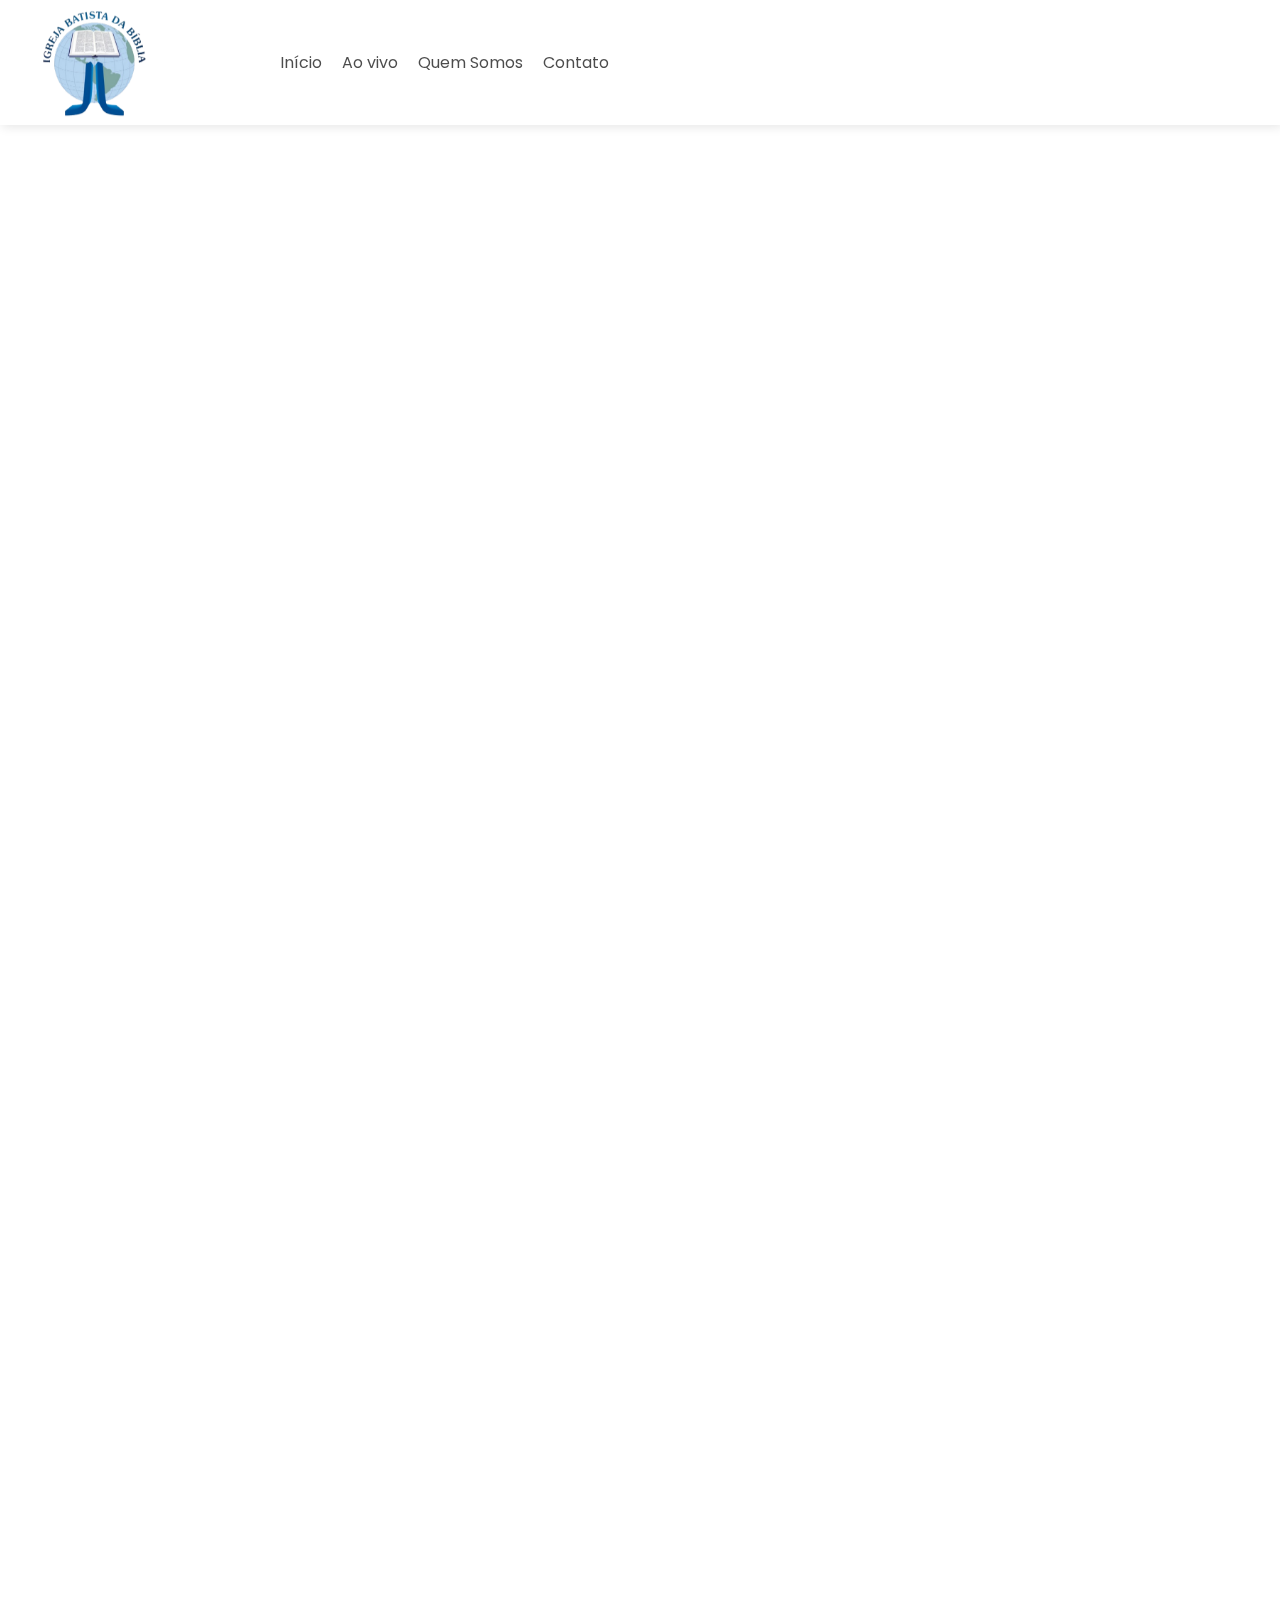
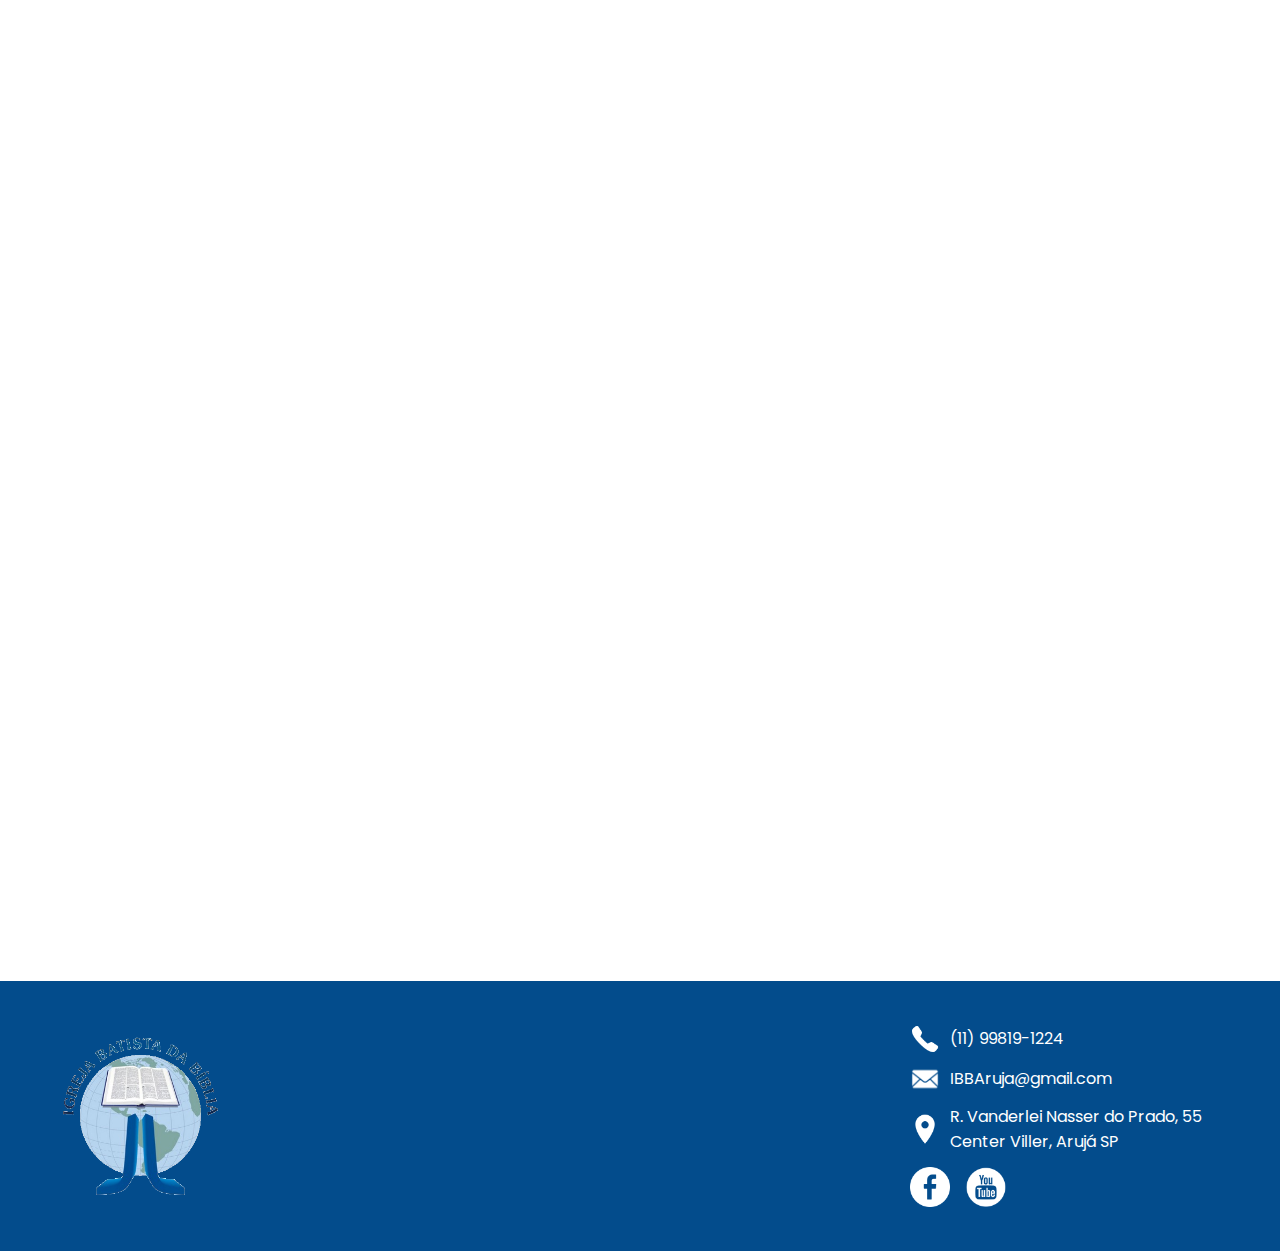
==== commit 2f20f055: "atalizacao" ====
--- a/index.html
+++ b/index.html
@@ -54,7 +54,7 @@
         </div>
         <section class="nossa-missao">
             <div class="animacao-scroll horizontal">
-                <span class="sub-titulo ">Bem-vindos a </span>
+                <span class="sub-titulo " style="padding:0;">Bem-vindos a </span>
                 <span class="sub-titulo">Igreja Batista da Biblía</span>
             </div>
 
@@ -98,37 +98,37 @@
                 <div class="carousel animacao-scroll vertical">
                     <div class="slides">
 
-                        <div class="slide">
-                            <img src="./assets/inicio/foto(12).jpeg" alt="Imagem 1">
+                        <div class="slide" style="background-image:url('./assets/inicio/foto(12).jpeg');">
+
                         </div>
-                        <div class="slide ">
-                            <img src="./assets/inicio/foto(5).jpeg" alt="Imagem 1">
+                        <div class="slide " style="background-image:url('./assets/inicio/foto(5).jpeg');">
+
                         </div>
-                        <div class="slide ">
-                            <img src="./assets/inicio/foto(3).jpeg" alt="Imagem 1">
+                        <div class="slide " style="background-image:url('./assets/inicio/foto(3).jpeg');">
+
                         </div>
-                        <div class="slide ">
-                            <img src="./assets/inicio/foto(6).jpeg" alt="Imagem 1">
+                        <div class="slide " style="background-image:url('./assets/inicio/foto(6).jpeg');">
+
                         </div>
-                        <div class="slide ">
-                            <img src="./assets/inicio/foto(8).jpeg" alt="Imagem 1">
+                        <div class="slide " style="background-image:url('./assets/inicio/foto(8).jpeg');">
+
                         </div>
-                        <div class="slide ">
-                            <img src="./assets/inicio/foto(14).jpeg" alt="Imagem 1">
+                        <div class="slide " style="background-image:url('./assets/inicio/foto(14).jpeg');">
+
                         </div>
 
-                        <div class="slide ">
-                            <img src="./assets/inicio/foto(9).jpeg" alt="Imagem 1">
+                        <div class="slide " style="background-image:url('./assets/inicio/foto(9).jpeg');">
+
                         </div>
-                        <div class="slide ">
-                            <img src="./assets/inicio/foto(1).jpeg" alt="Imagem 1">
+                        <div class="slide " style="background-image:url('./assets/inicio/foto(1).jpeg');">
+
                         </div>
 
-                        <div class="slide ">
-                            <img src="./assets/inicio/foto(4).jpeg" alt="Imagem 1">
+                        <div class="slide " style="background-image:url('./assets/inicio/foto(4).jpeg');">
+
                         </div>
-                        <div class="slide ">
-                            <img src="./assets/inicio/foto(13).jpeg" alt="Imagem 1">
+                        <div class="slide " style="background-image:url('./assets/inicio/foto(13).jpeg');">
+
                         </div>
                     </div>
                     <button class="btn-prev" onclick="prevSlide()"><svg xmlns="http://www.w3.org/2000/svg"
--- a/css/index.css
+++ b/css/index.css
@@ -8,17 +8,20 @@
 .slides {
     display: flex;
     transition: transform 0.5s ease;
-    height: 500px;
+    height: fit-content;
     align-items: center;
 }
 
 .slides .slide {
     min-width: calc(50% - 60px);
-    height: fit-content;
+    height:400px;
     border-radius: 25px;
     overflow: hidden;
     margin: 30px;
     box-shadow: 0px 4px 8px rgba(0, 0, 0, 0.3);
+    background-size: cover; /* Ajusta a imagem para cobrir toda a div */
+    background-position: center; /* Centraliza a imagem */
+    background-repeat: no-repeat; /* Evita repetição */
 
 }
 
@@ -73,10 +76,10 @@
     display: block;
     background-color: #ffffffb5;
     width: 100%;
-    background-image: url('../assets/inicio/sky-sunset.jpg');
+    background-image: url('../assets/inicio/beautiful-landscape-with-blue-sky.jpg');
     background-size: cover;
     background-position: center;
-    background-blend-mode: luminosity;
+    /*background-blend-mode: luminosity;*/
     transform: translate(0px);
 }
 
@@ -138,7 +141,11 @@
 .curved-section svg path {
     fill: #fff;
 }
-
+@media (max-width:992px){
+    .slides .slide {
+     height:350px;
+    }
+}
 @media (max-width:765px) {
     .slides .slide {
         min-width: 86%;
@@ -150,7 +157,18 @@
 
     }
 }
-
+@media (max-width:510px) {
+    .curved-section-conteudo h2 {
+        font-size: 2rem;
+    }
+
+    .curved-section-conteudo p {
+        font-size: 1.3rem;
+    }
+    .curved-section-conteudo{
+        padding: 1rem;
+    }
+}
 /*NOSSA MISSAO*/
 .nossa-missao {
     margin-top: 4rem;
@@ -180,7 +198,26 @@
 
 @media (max-width:993px) {
     .nossa-missao {
-        width: 80%;
+        width: 100%;
+        padding: 2.5rem;
+        margin: 0;
+    }
+
+    .nossa-missao .sub-titulo {
+        font-size: 3.1rem;
+    }
+}
+
+@media (max-width:510px) {
+    .nossa-missao .sub-titulo {
+        font-size: 2rem;
+    }
+
+    .nossa-missao p {
+        font-size: 1.2rem;
+    }
+    .nossa-missao{
+        padding: 1rem;
     }
 }
 
